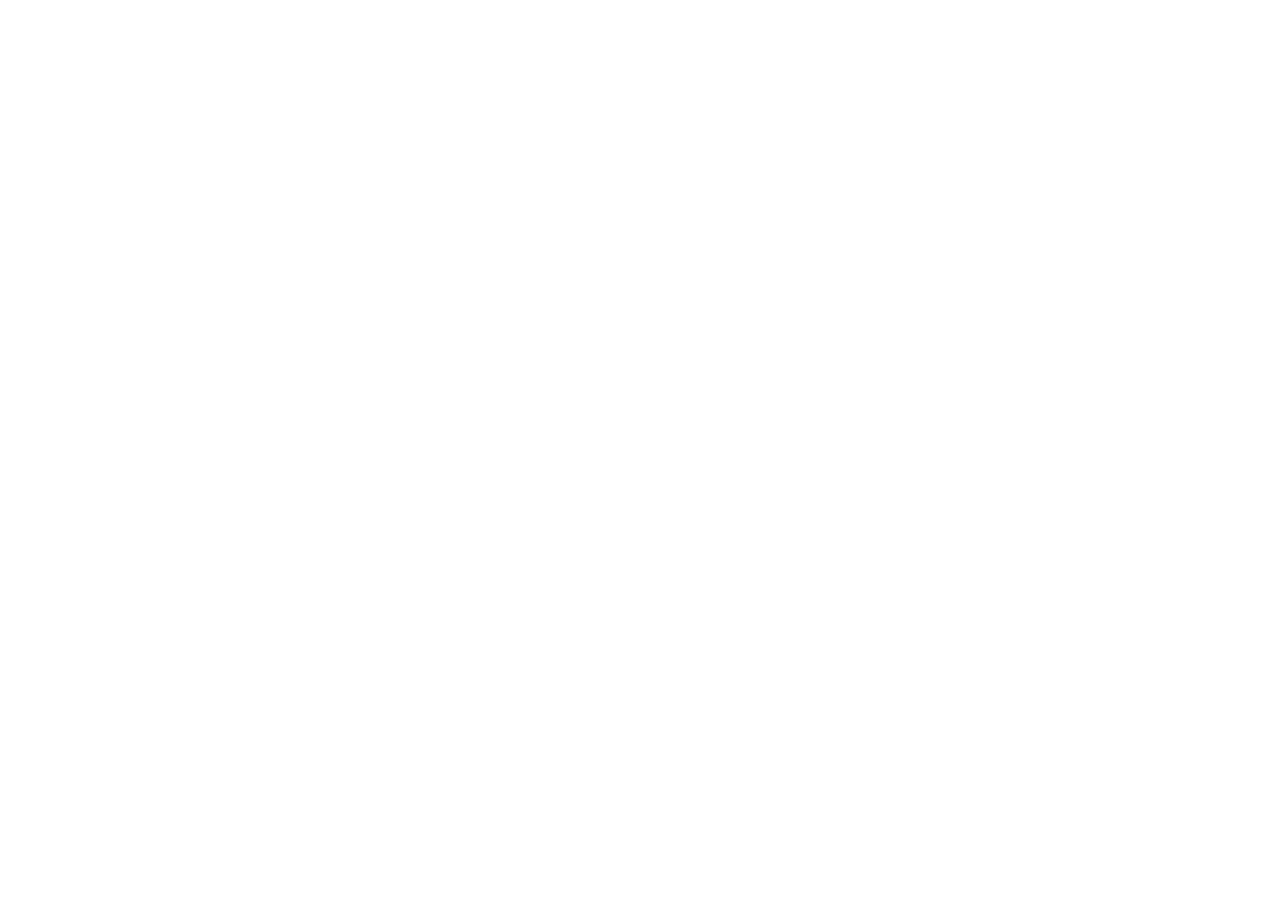
==== Music App/index.html @ a73b8666 "main file" ====
<!DOCTYPE html>
<html lang="en">
<head>
    <meta charset="UTF-8">
    <meta name="viewport" content="width=device-width, initial-scale=1.0">
    <link rel="stylesheet" href="style.css"/>
    <link href="https://cdn.jsdelivr.net/npm/bootstrap@5.3.3/dist/css/bootstrap.min.css" rel="stylesheet" integrity="sha384-QWTKZyjpPEjISv5WaRU9OFeRpok6YctnYmDr5pNlyT2bRjXh0JMhjY6hW+ALEwIH" crossorigin="anonymous">
    <link rel="preconnect" href="https://fonts.googleapis.com">
<link rel="preconnect" href="https://fonts.gstatic.com" crossorigin>
<link href="https://fonts.googleapis.com/css2?family=Montserrat:ital,wght@0,100..900;1,100..900&display=swap" rel="stylesheet">
<link rel="stylesheet" href="https://cdnjs.cloudflare.com/ajax/libs/font-awesome/6.5.2/css/all.min.css" integrity="sha512-SnH5WK+bZxgPHs44uWIX+LLJAJ9/2PkPKZ5QiAj6Ta86w+fsb2TkcmfRyVX3pBnMFcV7oQPJkl9QevSCWr3W6A==" crossorigin="anonymous" referrerpolicy="no-referrer" />
<title>Music Web App</title>
</head>
<body>
    <div class="container">
        <div class="sidebar"></div>
        <div class="main-content"></div>
        <div class="music-player"></div>

    </div>
    
</body>
</html>
---- Music App/style.css ----
*
{
    margin:0;
    padding:0;
    
}
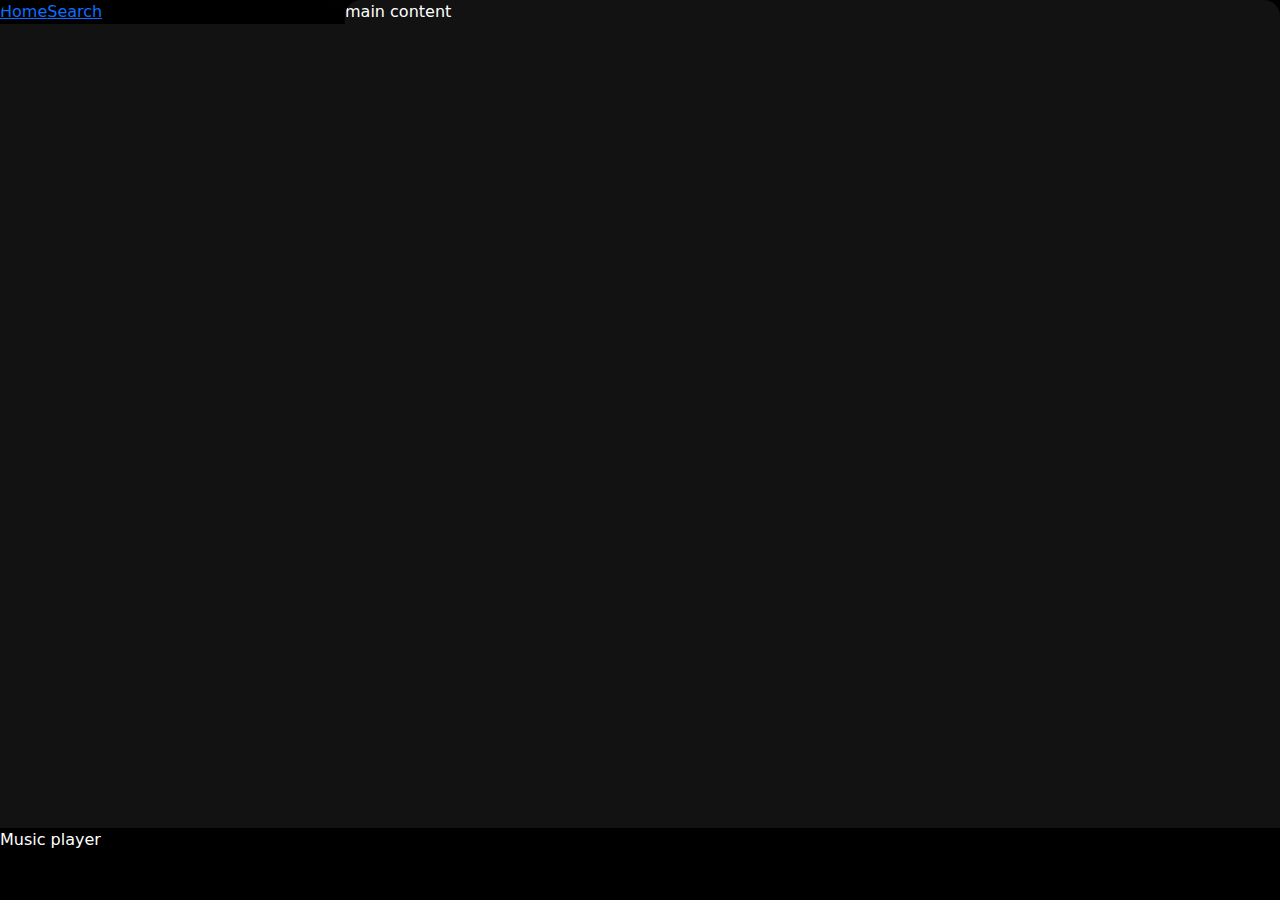
==== commit 1c1da174: "main file" ====
--- a/Music App/index.html
+++ b/Music App/index.html
@@ -1,23 +1,47 @@
 <!DOCTYPE html>
 <html lang="en">
-<head>
-    <meta charset="UTF-8">
-    <meta name="viewport" content="width=device-width, initial-scale=1.0">
-    <link rel="stylesheet" href="style.css"/>
-    <link href="https://cdn.jsdelivr.net/npm/bootstrap@5.3.3/dist/css/bootstrap.min.css" rel="stylesheet" integrity="sha384-QWTKZyjpPEjISv5WaRU9OFeRpok6YctnYmDr5pNlyT2bRjXh0JMhjY6hW+ALEwIH" crossorigin="anonymous">
-    <link rel="preconnect" href="https://fonts.googleapis.com">
-<link rel="preconnect" href="https://fonts.gstatic.com" crossorigin>
-<link href="https://fonts.googleapis.com/css2?family=Montserrat:ital,wght@0,100..900;1,100..900&display=swap" rel="stylesheet">
-<link rel="stylesheet" href="https://cdnjs.cloudflare.com/ajax/libs/font-awesome/6.5.2/css/all.min.css" integrity="sha512-SnH5WK+bZxgPHs44uWIX+LLJAJ9/2PkPKZ5QiAj6Ta86w+fsb2TkcmfRyVX3pBnMFcV7oQPJkl9QevSCWr3W6A==" crossorigin="anonymous" referrerpolicy="no-referrer" />
-<title>Music Web App</title>
-</head>
-<body>
-    <div class="container">
-        <div class="sidebar"></div>
-        <div class="main-content"></div>
-        <div class="music-player"></div>
+  <head>
+    <meta charset="UTF-8" />
+    <meta name="viewport" content="width=device-width, initial-scale=1.0" />
+    <link rel="stylesheet" href="style.css" />
+    <link
+      href="https://cdn.jsdelivr.net/npm/bootstrap@5.3.3/dist/css/bootstrap.min.css"
+      rel="stylesheet"
+      integrity="sha384-QWTKZyjpPEjISv5WaRU9OFeRpok6YctnYmDr5pNlyT2bRjXh0JMhjY6hW+ALEwIH"
+      crossorigin="anonymous"
+    />
+    <link rel="preconnect" href="https://fonts.googleapis.com" />
+    <link rel="preconnect" href="https://fonts.gstatic.com" crossorigin />
+    <link
+      href="https://fonts.googleapis.com/css2?family=Montserrat:ital,wght@0,100..900;1,100..900&display=swap"
+      rel="stylesheet"
+    />
+    <link
+      rel="stylesheet"
+      href="https://cdnjs.cloudflare.com/ajax/libs/font-awesome/6.5.2/css/all.min.css"
+      integrity="sha512-SnH5WK+bZxgPHs44uWIX+LLJAJ9/2PkPKZ5QiAj6Ta86w+fsb2TkcmfRyVX3pBnMFcV7oQPJkl9QevSCWr3W6A=="
+      crossorigin="anonymous"
+      referrerpolicy="no-referrer"
+    />
+    <title>Music Web App</title>
+  </head>
+  <body>
+    <div class="fluid-container structure">
+      <div class="sidebar">
+        <div class="nav">
+          <div class="nav-option">
+            <i class="fa-solid fa-house"></i>
+            <a href="#">Home</a>
+          </div>
 
+          <div class="nav-option">
+            <i class="fa-solid fa-magnifying-glass"></i>
+            <a href="#">Search</a>
+          </div>
+        </div>
+      </div>
+      <div class="main-content">main content</div>
+      <div class="music-player">Music player</div>
     </div>
-    
-</body>
-</html>+  </body>
+</html>
--- a/Music App/style.css
+++ b/Music App/style.css
@@ -2,5 +2,43 @@
 {
     margin:0;
     padding:0;
+    background-color: #000;
+    color: #FFF;
+    overflow: hidden;
+
+}
+.structure
+{
     
+    display: flex;
+    height: 100vh;;
+}
+.sidebar
+{
+    background-color: #121212;
+    border-radius: 16px;
+    width: 345px;
+}
+
+.main-content
+{
+    background-color:#121212;
+    border-radius: 16px;
+    flex: 1;
+    overflow: auto;
+}
+.music-player
+{
+    background-color: #000;
+    border-radius: 0px;
+    bottom: 0px;
+    width: 100%;
+    height: 72px;
+    position: fixed;
+}
+a
+{
+    text-decoration: none;
+    color:#fff;
+
 }